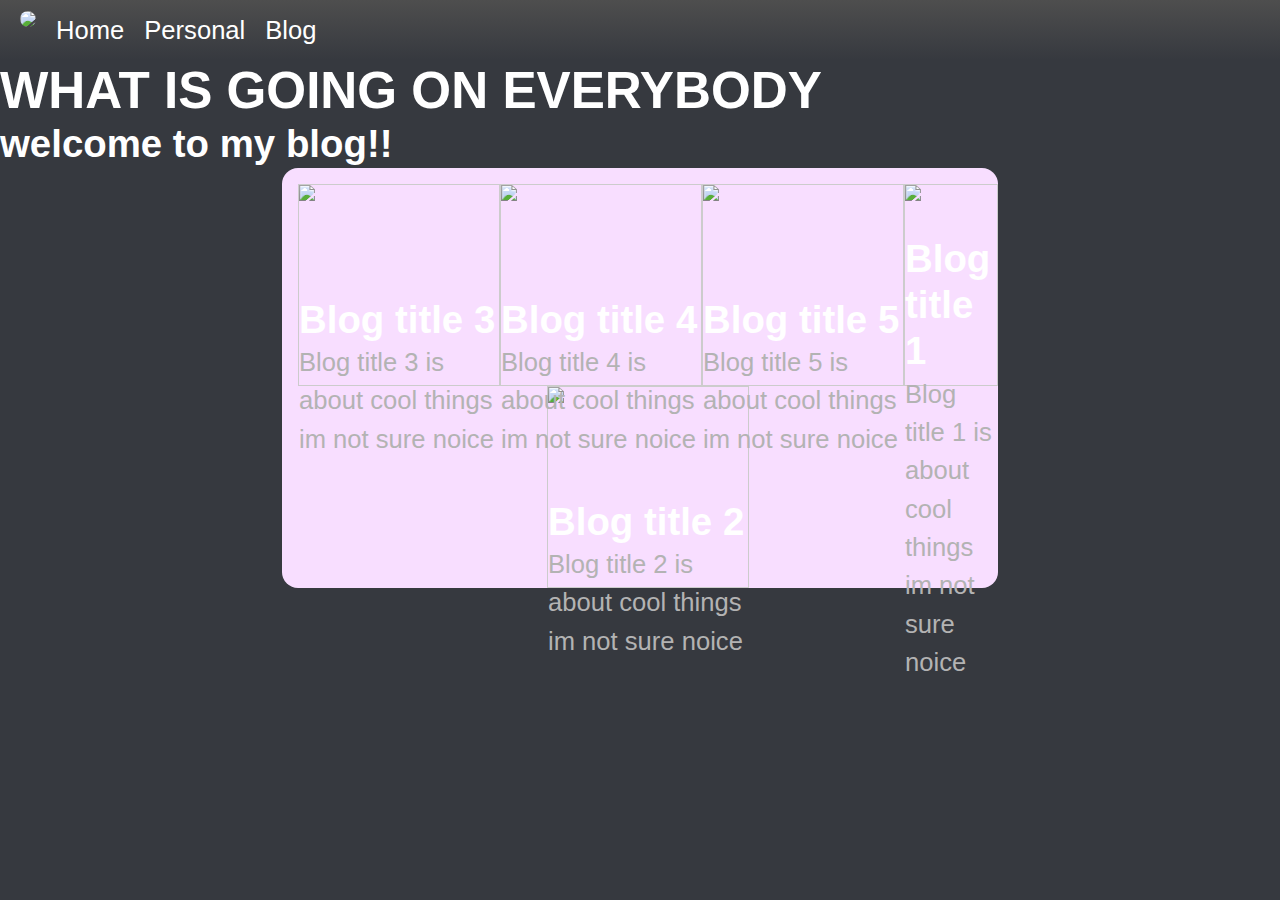
==== blog/index.html @ fac4e34e "whats up my g" ====
<!DOCTYPE html>
<html lang="en">
<head>
    <link rel="stylesheet" href="../style.css">
    <link rel="stylesheet" href="style.css">
    <meta charset="UTF-8">
    <meta http-equiv="X-UA-Compatible" content="IE=edge">
    <meta name="viewport" content="width=device-width, initial-scale=1.0">
    <title>Blog</title>
</head>
<body>
    <nav>
        <ul>
        <a href="https://linktr.ee/ricel123" class="pfp-link"><img class="pfp" src="https://cdn.discordapp.com/attachments/781392968493563925/782135331385245696/image.png"></a>
        <li><a href="..">Home</a></li>
        <li><a href="../personal">Personal</a></li>
        <li><a href=".">Blog</a></li>
        </ul>
    </nav>
    <h1>WHAT IS GOING ON EVERYBODY</h1>
    <h2>welcome to my blog!!</h2>
    
    <div class="main">
        <div class="blogs">
            <div class="blog1 blog-article">
                <img class="blog-image" src="https://cdn.discordapp.com/attachments/848817257303900162/1049726080426193006/IMG_2753.jpg">
                <div class="blog-blurb">
                    <h2 class="blog-blurb-header">
                        Blog title 1
                    </h2>
                    <p class="blog-blurb-description">
                        Blog title 1 is about cool things im not sure noice
                    </p>
                </div>
            </div>

            <div class="blog2 blog-article">
                <img class="blog-image" src="https://cdn.discordapp.com/attachments/848817257303900162/1047052848267014184/image.png">
                <div class="blog-blurb">
                    <h2 class="blog-blurb-header">
                        Blog title 2
                    </h2>
                    <p class="blog-blurb-description">
                        Blog title 2 is about cool things im not sure noice
                    </p>
                </div>
            </div>
    
            <div class="blog3 blog-article">
                <img class="blog-image" src="https://cdn.discordapp.com/attachments/848817257303900162/1046508974490538054/IMG_2732.png">
                <div class="blog-blurb">
                    <h2 class="blog-blurb-header">
                        Blog title 3
                    </h2>
                    <p class="blog-blurb-description">
                        Blog title 3 is about cool things im not sure noice
                    </p>
                </div>
            </div>

            <div class="blog4 blog-article">
                <img class="blog-image" src="https://cdn.discordapp.com/attachments/848817257303900162/1042698503752777758/image.png">
                <div class="blog-blurb">
                    <h2 class="blog-blurb-header">
                        Blog title 4
                    </h2>
                    <p class="blog-blurb-description">
                        Blog title 4 is about cool things im not sure noice
                    </p>
                </div>
            </div>

            <div class="blog5 blog-article">
                <img class="blog-image" src="https://cdn.discordapp.com/attachments/848817257303900162/1041985140580175952/image.png">
                <div class="blog-blurb">
                    <h2 class="blog-blurb-header">
                        Blog title 5
                    </h2>
                    <p class="blog-blurb-description">
                        Blog title 5 is about cool things im not sure noice
                    </p>
                </div>
            </div>
        </div>
    </div>

</body>
</html>
---- style.css ----
:root {
    --background-color: rgb(238, 125, 140);
    --main-color: rgb(248, 222, 255);

}
body {
    font-family: "Helvetica Neue", Helvetica, Arial, sans-serif;
    font-size: 1.6em;
    line-height: 1.5;
    background-color: var(--background-color);
    margin: 0;
    padding: 0;
    background-image: url("https://cdn.discordapp.com/attachments/848817257303900162/1054350523010142290/4096.png");
    background-attachment: scroll;
    background-repeat: no-repeat, repeat-y;
    background-position: top;
}

h1, h2, h3, h4, h5, h6 {
    font-family: "Helvetica Neue", Helvetica, Arial, sans-serif;
    font-weight: bold;
    color: #111;
    margin: 0.5em 0 0.2em 0;
    line-height: 1.2;
}

h1 {
    font-size: 2em;
}

h2 {
    font-size: 1.5em;
}

h3 {
    font-size: 1.25em;
}

h4 {
    font-size: 1em;
}

h5 {
    font-size: 0.9em;
}

h6 {
    font-size: 0.8em;
}

p {
    margin: 0.5em 0;
}

a {
    color: #ffffff;
    text-decoration: none;
}

a:visited {
    color: #ffffff;
}

a:hover {
    color: #b11e04;
    text-decoration: underline;
}

hr {
    margin: 1.5em 0;
    border: 0;
    border-bottom: 1px solid #ddd;
}

nav {
    display: flex;
    align-items: center;
    /* justify-content: space-between; */
    max-height: 40px;
    padding: 10px;
    /* background-color: #e37b85; */
    background: linear-gradient(to bottom, rgb(78, 78, 78) 0%, rgba(0,0,0,0) 100%);
}

nav ul {
    display: flex;
    list-style: none;
    padding: 0;
}

nav li {
    align-self: center;
    margin: 0 10px;
}

.pfp:hover {
    left: 0;
    top: 0;
    max-height: 60px;
    max-width: 60px;
    border-radius: 50%;
}

.pfp {
    display: flex;
    align-items: center;
    left: 0;
    top: 0;
    max-height: 50px;
    max-width: 50px;
    border-radius: 50%;
    margin: 0 10px;
}

.main {
    max-width: 1000px;
    padding-left: 1rem;
    padding-top: 1rem;
    border-radius: 1rem;
    
    margin: auto;
    background-color: var(--main-color);
}

/* footer {
    position: absolute;
    bottom: 0;
    max-width: 100%;
    border-top: 1px #b11e04;
    display: flex;
    justify-content: center;
    background: linear-gradient(to top, rgb(169, 169, 169) 0%, rgba(0,0,0,0) 100%);
}

.footer-note {
    border-top: 1px #111 solid;
    font-size: 1rem;
} */
---- blog/style.css ----
body {
  font-family: "Helvetica Neue", sans-serif;
  margin: 0;
  background-color: #36393F;
  color: #FFFFFF;
}

a {
  color: #FFFFFF;
  text-decoration: none;
}

a:hover {
  text-decoration: underline;
}

h1, h2, h3, h4, h5, h6 {
  color: #FFFFFF;
  font-weight: 600;
  margin: 0;
}

p {
  margin: 0;
  color: #B3B3B3;
}

/* Header styles */

header {
  background-color: #6441A5;
  padding: 20px;
}

header h1 {
  font-size: 24px;
}

/* article styles */

.main {
  max-width: 700px;
  margin: auto;
}

@media (min-width: 500px) {
  .blogs {
    display: flex;
    flex-wrap: wrap;
    justify-content: space-around;
  }
  
  .blog-article {
    max-height: 200px;
    max-width: 200px;
    display: flex;
    flex-direction: column;
    border: 1px #ccc solid;
  }
  
  .blog-blurb {
    position: relative;
    bottom: 0;
    left: 0;
  }
}

.blog-image {
  aspect-ratio: 16/9;
  /* width: 100%;
  height: 75%; */
  max-width: 100%;
  max-height: 100%;
  object-position: 50% 50%;
  object-fit: cover;
}

.blog1 {
  flex: 2;
  order: 1;
}

.blog2 {
  flex: 1;
  order: 2;
}
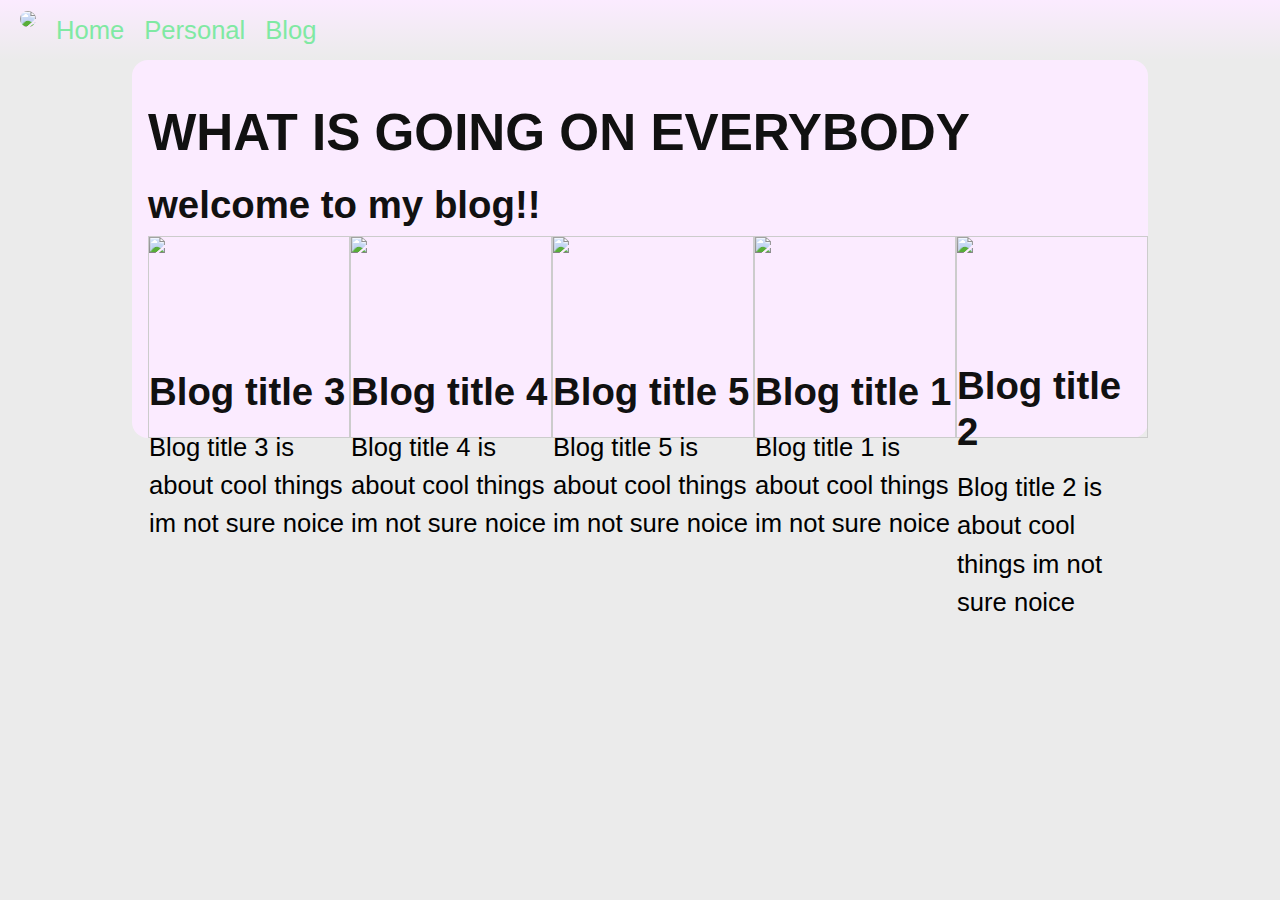
==== commit 039ecb96: "moving headers of blog to main and changing width of main" ====
--- a/blog/index.html
+++ b/blog/index.html
@@ -16,11 +16,10 @@
         <li><a href="../personal">Personal</a></li>
         <li><a href=".">Blog</a></li>
         </ul>
-    </nav>
-    <h1>WHAT IS GOING ON EVERYBODY</h1>
-    <h2>welcome to my blog!!</h2>
-    
+    </nav>    
     <div class="main">
+        <h1>WHAT IS GOING ON EVERYBODY</h1>
+        <h2>welcome to my blog!!</h2>
         <div class="blogs">
             <div class="blog1 blog-article">
                 <img class="blog-image" src="https://cdn.discordapp.com/attachments/848817257303900162/1049726080426193006/IMG_2753.jpg">
--- a/style.css
+++ b/style.css
@@ -1,9 +1,15 @@
 :root {
-    --background-color: rgb(238, 125, 140);
-    --main-color: rgb(248, 222, 255);
+    --background-color: rgb(235, 235, 235);
+    --main-color: rgb(251, 235, 255);
+    --accent-color1: rgb(235, 162, 174);
+    --accent-color2: rgb(231, 98, 120);
+    --accent-color3: rgb(128, 233, 163);
+    --accent-color4: rgb(84, 209, 115);
+}
 
-}
 body {
+    display: flex;
+    flex-direction: column;
     font-family: "Helvetica Neue", Helvetica, Arial, sans-serif;
     font-size: 1.6em;
     line-height: 1.5;
@@ -14,6 +20,13 @@
     background-attachment: scroll;
     background-repeat: no-repeat, repeat-y;
     background-position: top;
+    min-width: 100%;
+    min-height: 100vh;
+}
+
+.full-page {    
+    flex-direction: column;
+    flex: 1 0 auto;
 }
 
 h1, h2, h3, h4, h5, h6 {
@@ -53,16 +66,16 @@
 }
 
 a {
-    color: #ffffff;
+    color: var(--accent-color3);
     text-decoration: none;
 }
 
 a:visited {
-    color: #ffffff;
+    color: var(--accent-color4);
 }
 
 a:hover {
-    color: #b11e04;
+    color: var(--accent-color1);
     text-decoration: underline;
 }
 
@@ -75,11 +88,9 @@
 nav {
     display: flex;
     align-items: center;
-    /* justify-content: space-between; */
     max-height: 40px;
     padding: 10px;
-    /* background-color: #e37b85; */
-    background: linear-gradient(to bottom, rgb(78, 78, 78) 0%, rgba(0,0,0,0) 100%);
+    background: linear-gradient(to bottom, var(--main-color) 0%, rgba(0,0,0,0) 100%);
 }
 
 nav ul {
@@ -117,22 +128,19 @@
     padding-left: 1rem;
     padding-top: 1rem;
     border-radius: 1rem;
-    
-    margin: auto;
+    margin-inline: auto;
     background-color: var(--main-color);
 }
 
-/* footer {
-    position: absolute;
-    bottom: 0;
+footer {
     max-width: 100%;
-    border-top: 1px #b11e04;
     display: flex;
-    justify-content: center;
-    background: linear-gradient(to top, rgb(169, 169, 169) 0%, rgba(0,0,0,0) 100%);
+    flex-direction: column;
+    background: linear-gradient(to top, var(--accent-color1) 0%, rgba(0,0,0,0) 100%);
 }
 
 .footer-note {
-    border-top: 1px #111 solid;
     font-size: 1rem;
-} */+    display: flex;
+    justify-content: center;
+}--- a/blog/style.css
+++ b/blog/style.css
@@ -1,48 +1,3 @@
-body {
-  font-family: "Helvetica Neue", sans-serif;
-  margin: 0;
-  background-color: #36393F;
-  color: #FFFFFF;
-}
-
-a {
-  color: #FFFFFF;
-  text-decoration: none;
-}
-
-a:hover {
-  text-decoration: underline;
-}
-
-h1, h2, h3, h4, h5, h6 {
-  color: #FFFFFF;
-  font-weight: 600;
-  margin: 0;
-}
-
-p {
-  margin: 0;
-  color: #B3B3B3;
-}
-
-/* Header styles */
-
-header {
-  background-color: #6441A5;
-  padding: 20px;
-}
-
-header h1 {
-  font-size: 24px;
-}
-
-/* article styles */
-
-.main {
-  max-width: 700px;
-  margin: auto;
-}
-
 @media (min-width: 500px) {
   .blogs {
     display: flex;
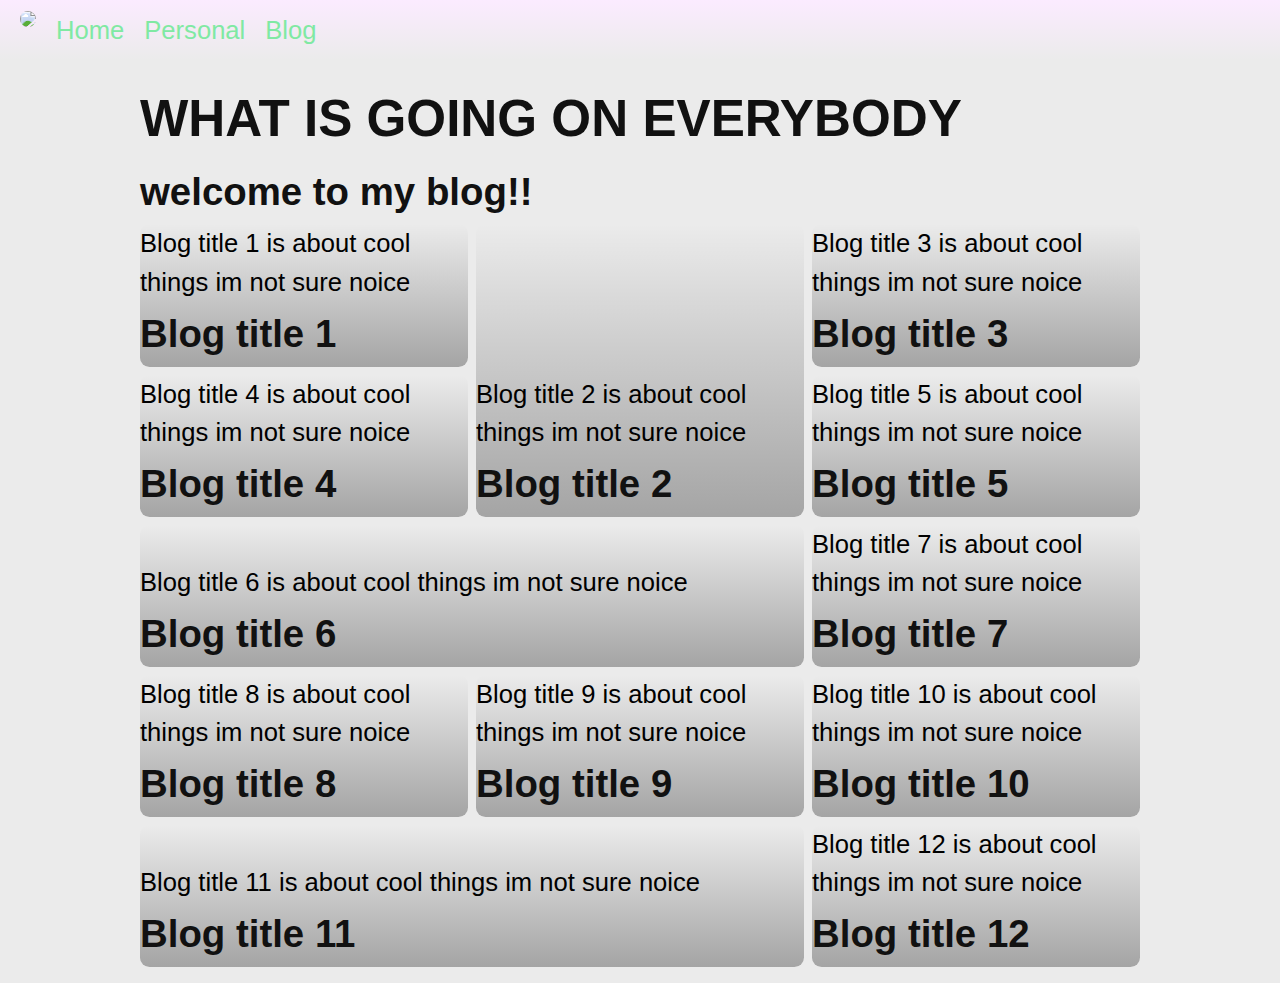
==== commit 38a43dcc: "playing around with grid for blog/style.css and blog/index.html" ====
--- a/blog/index.html
+++ b/blog/index.html
@@ -22,7 +22,6 @@
         <h2>welcome to my blog!!</h2>
         <div class="blogs">
             <div class="blog1 blog-article">
-                <img class="blog-image" src="https://cdn.discordapp.com/attachments/848817257303900162/1049726080426193006/IMG_2753.jpg">
                 <div class="blog-blurb">
                     <h2 class="blog-blurb-header">
                         Blog title 1
@@ -33,8 +32,7 @@
                 </div>
             </div>
 
-            <div class="blog2 blog-article">
-                <img class="blog-image" src="https://cdn.discordapp.com/attachments/848817257303900162/1047052848267014184/image.png">
+            <div class="blog2 blog-article blog-tall">
                 <div class="blog-blurb">
                     <h2 class="blog-blurb-header">
                         Blog title 2
@@ -46,7 +44,6 @@
             </div>
     
             <div class="blog3 blog-article">
-                <img class="blog-image" src="https://cdn.discordapp.com/attachments/848817257303900162/1046508974490538054/IMG_2732.png">
                 <div class="blog-blurb">
                     <h2 class="blog-blurb-header">
                         Blog title 3
@@ -58,7 +55,6 @@
             </div>
 
             <div class="blog4 blog-article">
-                <img class="blog-image" src="https://cdn.discordapp.com/attachments/848817257303900162/1042698503752777758/image.png">
                 <div class="blog-blurb">
                     <h2 class="blog-blurb-header">
                         Blog title 4
@@ -70,7 +66,6 @@
             </div>
 
             <div class="blog5 blog-article">
-                <img class="blog-image" src="https://cdn.discordapp.com/attachments/848817257303900162/1041985140580175952/image.png">
                 <div class="blog-blurb">
                     <h2 class="blog-blurb-header">
                         Blog title 5
@@ -80,6 +75,83 @@
                     </p>
                 </div>
             </div>
+
+            <div class="blog6 blog-article blog-wide">
+                <div class="blog-blurb">
+                    <h2 class="blog-blurb-header">
+                        Blog title 6
+                    </h2>
+                    <p class="blog-blurb-description">
+                        Blog title 6 is about cool things im not sure noice
+                    </p>
+                </div>
+            </div>
+
+            <div class="blog7 blog-article">
+                <div class="blog-blurb">
+                    <h2 class="blog-blurb-header">
+                        Blog title 7
+                    </h2>
+                    <p class="blog-blurb-description">
+                        Blog title 7 is about cool things im not sure noice
+                    </p>
+                </div>
+            </div>
+
+            <div class="blog8 blog-article">
+                <div class="blog-blurb">
+                    <h2 class="blog-blurb-header">
+                        Blog title 8
+                    </h2>
+                    <p class="blog-blurb-description">
+                        Blog title 8 is about cool things im not sure noice
+                    </p>
+                </div>
+            </div>
+
+            <div class="blog9 blog-article">
+                <div class="blog-blurb">
+                    <h2 class="blog-blurb-header">
+                        Blog title 9
+                    </h2>
+                    <p class="blog-blurb-description">
+                        Blog title 9 is about cool things im not sure noice
+                    </p>
+                </div>
+            </div>
+
+            <div class="blog10 blog-article">
+                <div class="blog-blurb">
+                    <h2 class="blog-blurb-header">
+                        Blog title 10
+                    </h2>
+                    <p class="blog-blurb-description">
+                        Blog title 10 is about cool things im not sure noice
+                    </p>
+                </div>
+            </div>
+
+            <div class="blog11 blog-article blog-wide">
+                <div class="blog-blurb">
+                    <h2 class="blog-blurb-header">
+                        Blog title 11
+                    </h2>
+                    <p class="blog-blurb-description">
+                        Blog title 11 is about cool things im not sure noice
+                    </p>
+                </div>
+            </div>
+
+            <div class="blog12 blog-article">
+                <div class="blog-blurb">
+                    <h2 class="blog-blurb-header">
+                        Blog title 12
+                    </h2>
+                    <p class="blog-blurb-description">
+                        Blog title 12 is about cool things im not sure noice
+                    </p>
+                </div>
+            </div>
         </div>
     </div>
 
--- a/style.css
+++ b/style.css
@@ -16,10 +16,6 @@
     background-color: var(--background-color);
     margin: 0;
     padding: 0;
-    background-image: url("https://cdn.discordapp.com/attachments/848817257303900162/1054350523010142290/4096.png");
-    background-attachment: scroll;
-    background-repeat: no-repeat, repeat-y;
-    background-position: top;
     min-width: 100%;
     min-height: 100vh;
 }
@@ -33,8 +29,8 @@
     font-family: "Helvetica Neue", Helvetica, Arial, sans-serif;
     font-weight: bold;
     color: #111;
-    margin: 0.5em 0 0.2em 0;
-    line-height: 1.2;
+    margin: 0.1em 0 0.1em 0;
+    /* line-height: 1.2; */
 }
 
 h1 {
@@ -62,7 +58,7 @@
 }
 
 p {
-    margin: 0.5em 0;
+    margin: 0;
 }
 
 a {
@@ -110,6 +106,7 @@
     max-height: 60px;
     max-width: 60px;
     border-radius: 50%;
+    transition: max-height 0.25s;
 }
 
 .pfp {
@@ -125,11 +122,10 @@
 
 .main {
     max-width: 1000px;
-    padding-left: 1rem;
-    padding-top: 1rem;
-    border-radius: 1rem;
+    padding: 1rem;
+    border-radius: 0.6rem;
     margin-inline: auto;
-    background-color: var(--main-color);
+    /* background-color: var(--main-color); */
 }
 
 footer {
--- a/blog/style.css
+++ b/blog/style.css
@@ -1,41 +1,86 @@
-@media (min-width: 500px) {
-  .blogs {
-    display: flex;
-    flex-wrap: wrap;
-    justify-content: space-around;
-  }
-  
-  .blog-article {
-    max-height: 200px;
-    max-width: 200px;
-    display: flex;
-    flex-direction: column;
-    border: 1px #ccc solid;
-  }
-  
-  .blog-blurb {
-    position: relative;
-    bottom: 0;
-    left: 0;
-  }
+.blog-article {
+  border-radius: 0.6rem;
+  background-size: cover;
+  background-repeat: no-repeat;
+  display: flex;
 }
 
-.blog-image {
-  aspect-ratio: 16/9;
-  /* width: 100%;
-  height: 75%; */
-  max-width: 100%;
-  max-height: 100%;
-  object-position: 50% 50%;
-  object-fit: cover;
+.blog-blurb {
+  border-radius: inherit;
+  display: flex;
+  flex-direction: column-reverse;
+  background-image: linear-gradient(to top, rgba(1, 1, 1, 0.3), rgba(255, 255, 255, 0));
+  min-width: 100%;
+}
+
+.blog-blurb:hover {
+  border-radius: inherit;
+  min-width: 100%;
+  background-color: rgba(1, 1, 1, 0.3);
+  transition: background-color 0.25s;
 }
 
 .blog1 {
-  flex: 2;
-  order: 1;
+  background-image: url('https://cdn.discordapp.com/attachments/848817257303900162/1049726080426193006/IMG_2753.jpg');
 }
 
 .blog2 {
-  flex: 1;
-  order: 2;
-}+  background-image: url('https://cdn.discordapp.com/attachments/848817257303900162/1047052848267014184/image.png');
+}
+
+.blog3 {
+  background-image: url('https://cdn.discordapp.com/attachments/848817257303900162/1046508974490538054/IMG_2732.png');
+}
+
+.blog4 {
+  background-image: url('https://cdn.discordapp.com/attachments/848817257303900162/1042698503752777758/image.png');
+}
+
+.blog5 {
+  background-image: url('https://cdn.discordapp.com/attachments/848817257303900162/1041985140580175952/image.png');
+}
+
+.blog6 {
+  background-image: url('https://cdn.discordapp.com/attachments/848817257303900162/1055512440353333268/image.png');
+}
+
+.blog7 {
+  background-image: url('https://cdn.discordapp.com/attachments/699121188605001728/1061584998022533170/image.png');
+}
+
+.blog8 {
+  background-image: url('https://cdn.discordapp.com/attachments/699091431205371927/1016870325922836521/IMG_5662.jpg');
+}
+
+.blog9 {
+  background-image: url('https://cdn.discordapp.com/attachments/699091431205371927/991627748416172112/136F9BA6-9FA2-494E-8749-67F19ADC8790.jpg');
+}
+
+.blog10 {
+  background-image: url('https://cdn.discordapp.com/attachments/724151409750048830/882904569628196875/image0.jpg');
+}
+
+.blog11 {
+  background-image: url('https://cdn.discordapp.com/attachments/699091431205371927/700668674524184667/banner.png');
+}
+
+.blog12 {
+  background-image: url('https://cdn.discordapp.com/attachments/724151409750048830/817953302934323230/unknown.png');
+}
+
+.blogs {
+  display: grid;
+  gap: 0.5rem;
+
+  grid-template-columns: repeat(auto-fit, minmax(300px, 1fr));
+}
+
+@media screen and (min-width: 600px) {
+  .blog-tall {
+    grid-row: span 2 / auto;
+  }
+  
+  .blog-wide {
+    grid-column: span 2 / auto;
+  }
+}
